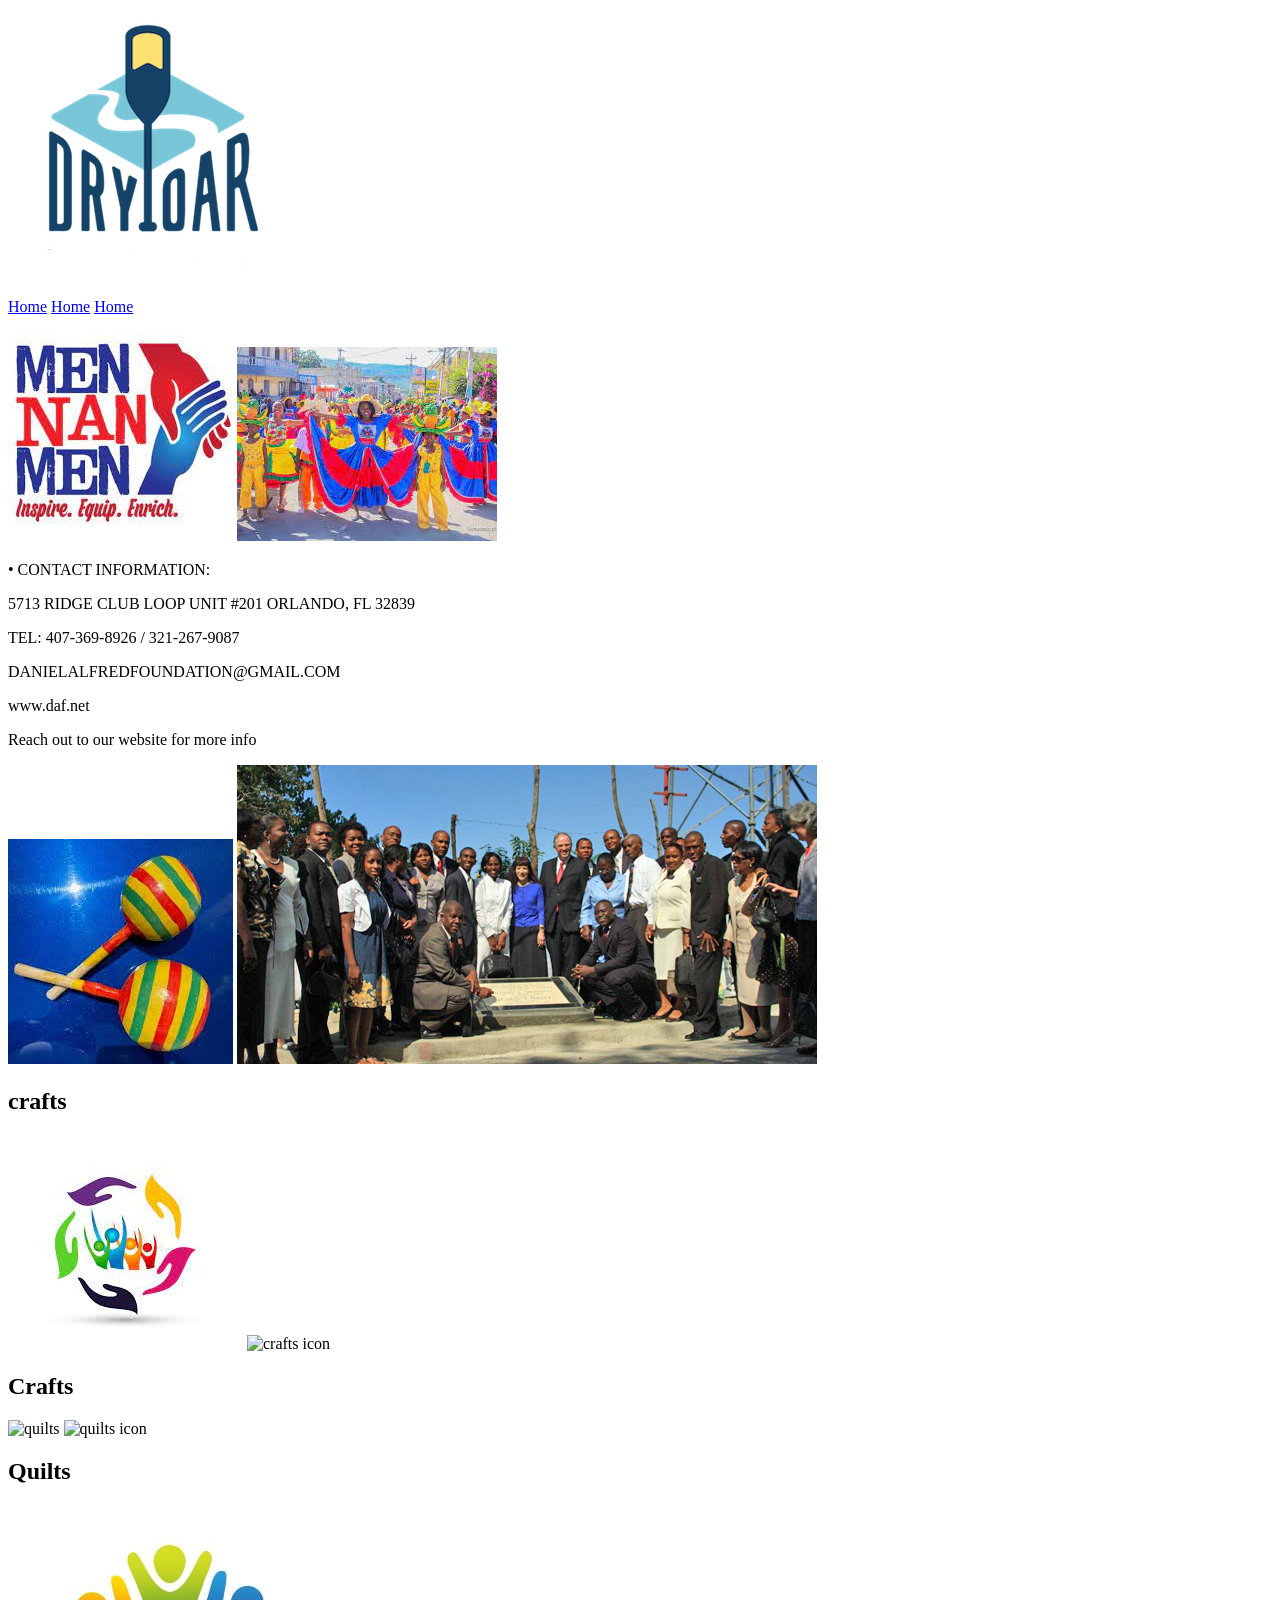
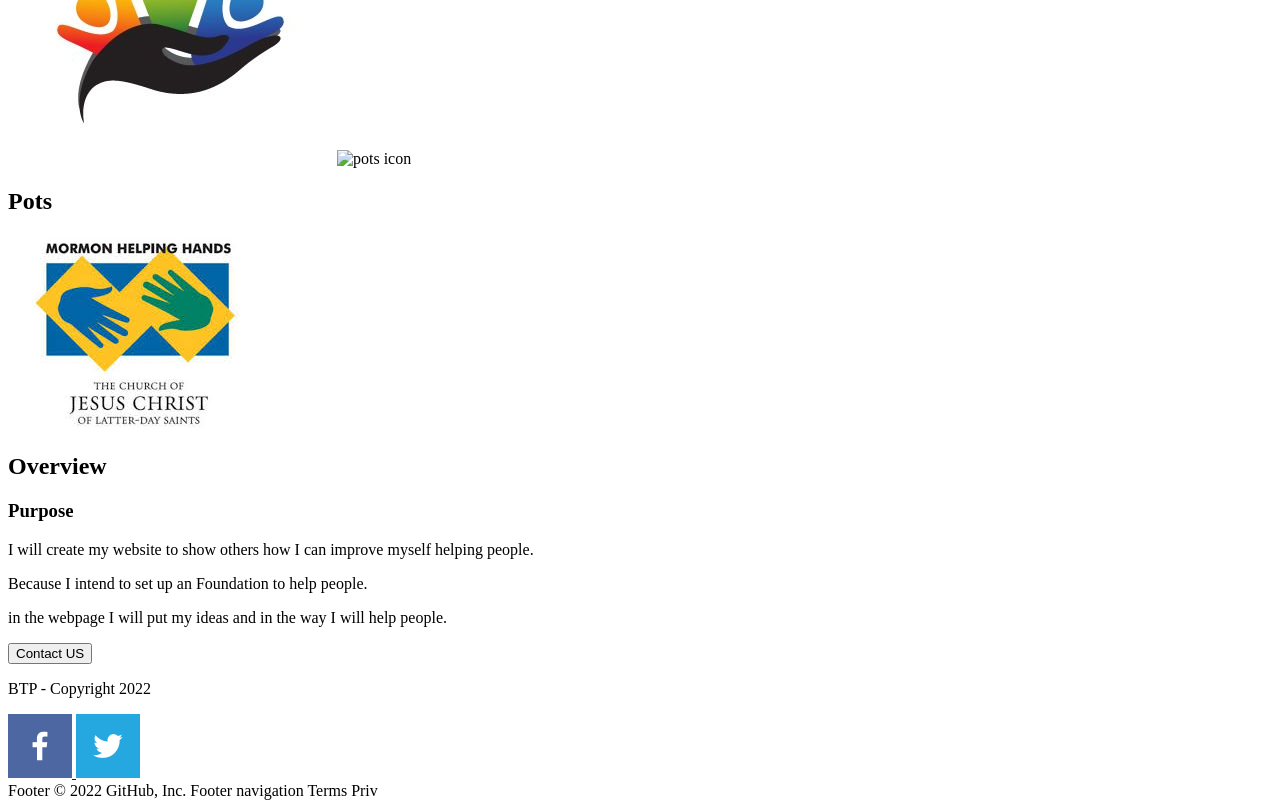
==== danielalfredorg/index.html @ a3cb02fe "New-html" ====
<!DOCTYPE html>
<html lang="en-us">
    
  <head>
    <meta charset="utf-8">
    <title>Site Plan - Home Page</title>
     </head>
  <body>
    <header>
      <div id="logo-link">
        <img src="images/logoWater.png" alt="logoWater.jpeg">
        <nav>
            <a href="index.html">Home</a>
            <a href="Helpus.html">Home</a>
            <a href="Contactus.html">Home</a>
        </nav>
      </div>
         </header>
         <div class="sitemap">
         <div class="sm-home">
            <img src="images/Men nan men.jpg" alt="Men nan men.jpeg">
            <img src="images/Lavi kabel.jpeg" alt="Lavi kabel.jpeg">
         </div>
         <div id="sm-home">
            <p> •	CONTACT INFORMATION:</p>
            <p> 5713 RIDGE CLUB LOOP UNIT #201 ORLANDO, FL 32839</P>
            <p>TEL: 407-369-8926 / 321-267-9087</P>
            <p>DANIELALFREDFOUNDATION@GMAIL.COM</p>
             <p>www.daf.net</p>
            
         <div id="bottom-box">
            <p>Reach out to our website for more info</p>
         </div>
    <main>
        <div id="main-grid">
            <section id="crafts.card">
                <img src="images/Tchatcha.jpg" alt="Tchatcha.jprg">
                <img src="images/LDS_Church_in_Haiti.jpg" alt="LDS_Church_in_Haiti.jpeg">
                <img class="icon">
                <h2>crafts</h2>
            </section>
            <section
        </div>
        <div id="main-grid">
            <section id="crafts-card">
                <img src="images/Together.jpg" alt="Together.jpeg">
                <img class="icon" alt="crafts icon">
                <h2>Crafts</h2>
            </section>
            <section id="quilts-card">
                <img src="" alt="quilts">
                <img class="icon" alt="quilts icon">
                <h2>Quilts</h2>
            </section>
            <section id="pots-card">
                <img src="images/Helping_logo.jpg" alt="Helping_logo">
                <img class="icon" alt="pots icon">
                <h2>Pots</h2>
            </section>
            <div id="quiltbackground"></div>
            <section id="display-msg">
                <img id="quilt-background" src="images/LDS-help.jpg" alt="LDS-help.jpeg">
                <p id="msg">
           <h2>Overview</h2>
      <h3>Purpose</h3>
      <p>I will create my website to show others how I can improve myself helping people.</p>
      <P>Because I intend to set up an Foundation to help people.</P>
      <p>in the webpage I will put my ideas and in the way I will help people.</p>  
      <button>Contact US</button>
        </section>
    </div>
    <footer>
        <p id="footer-text">
            BTP - Copyright 2022
        </p>
        <div id="social">
            <a href="https://facebook.com/">
                <img src="images/facebook.png" alt="FaceBook">
            </a>
            <a href="https://twitter.com/">
                <img src="images/twitter.png" alt="twitter">
            </a>
        </div>
    </footer>

</body>

</html>
Footer
© 2022 GitHub, Inc.
Footer navigation
Terms
Priv
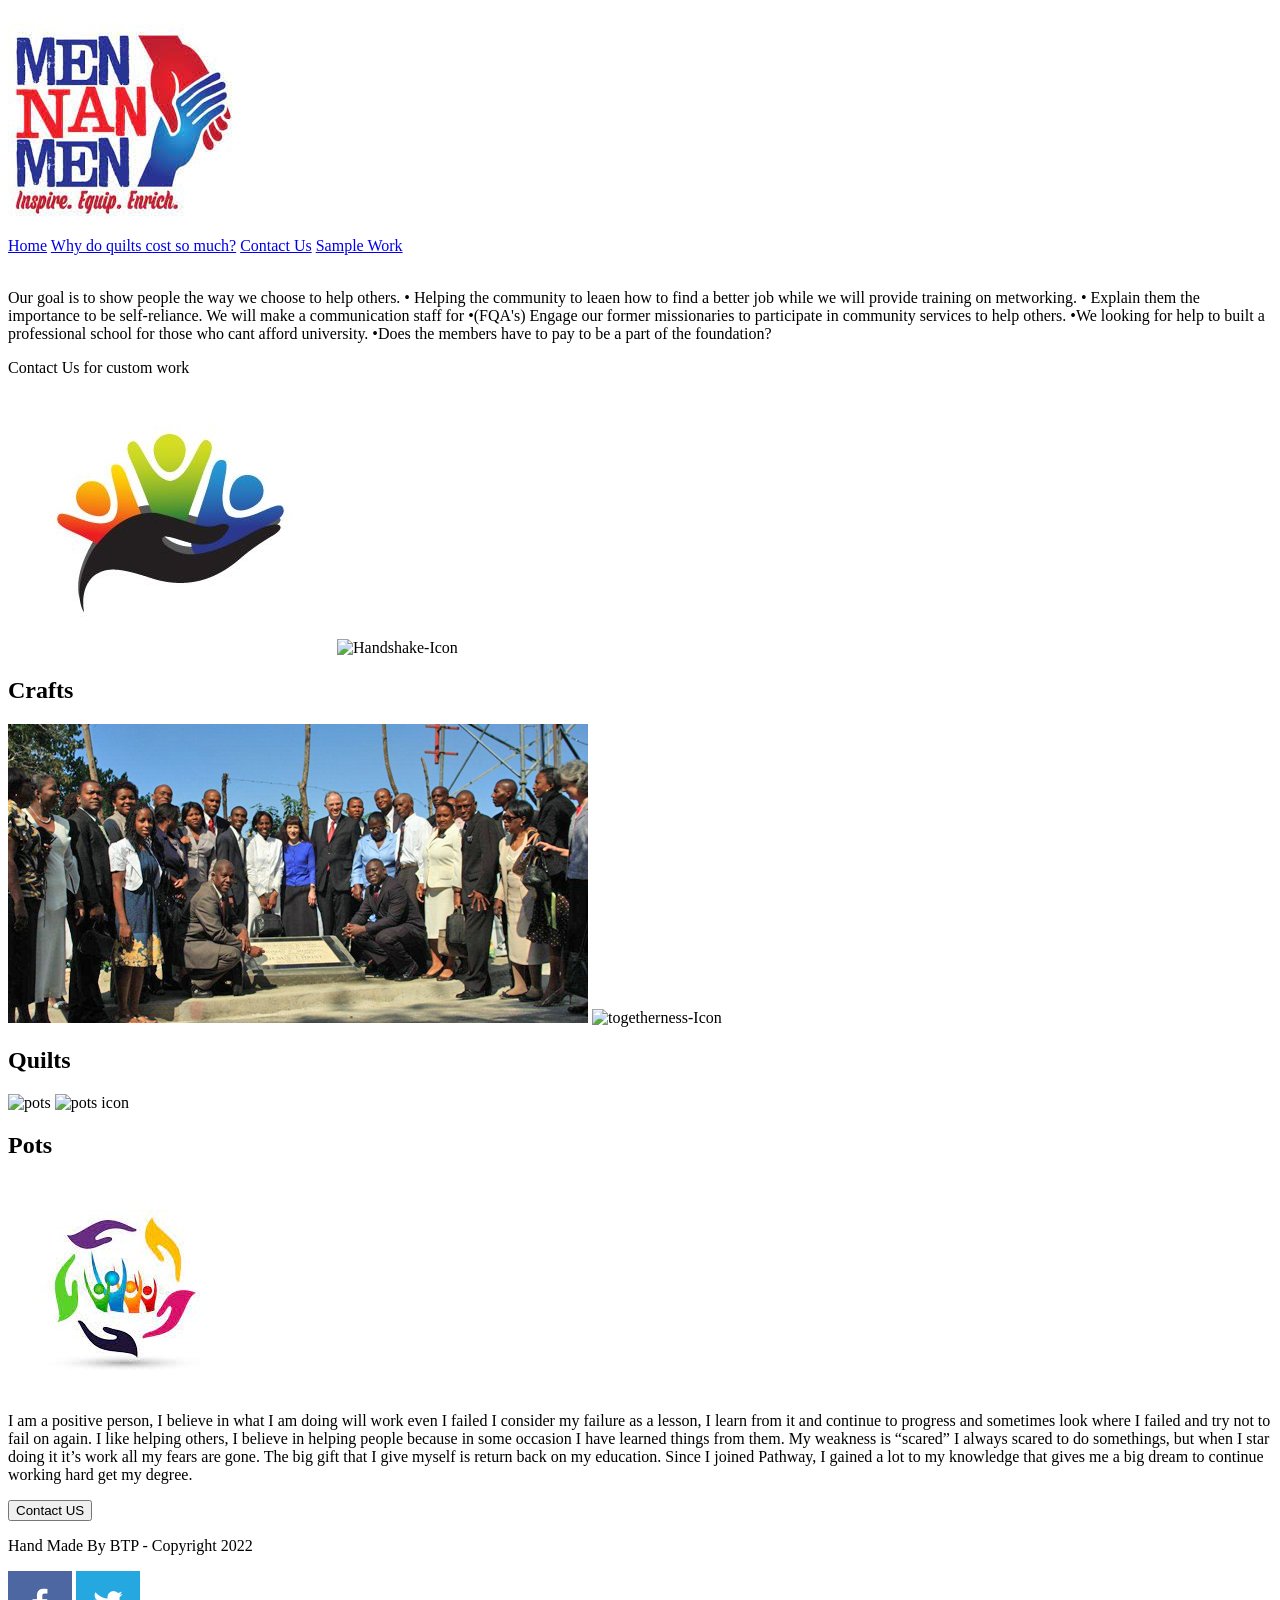
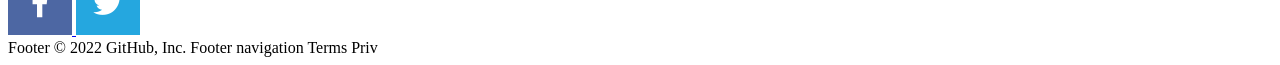
==== commit 45b45136: "Draff html" ====
--- a/danielalfredorg/index.html
+++ b/danielalfredorg/index.html
@@ -1,92 +1,88 @@
-
 
 <!DOCTYPE html>
-<html lang="en-us">
-    
-  <head>
-    <meta charset="utf-8">
-    <title>Site Plan - Home Page</title>
-     </head>
-  <body>
+<html lang="en">
+
+<head>
+    <meta charset="UTF-8">
+    <meta http-equiv="X-UA-Compatible" content="IE=edge">
+    <meta name="viewport" content="width=device-width, initial-scale=1.0">
+    <title>Made by Linda - Home page</title>
+</head>
+
+<body>
     <header>
-      <div id="logo-link">
-        <img src="images/logoWater.png" alt="logoWater.jpeg">
-        <nav>
-            <a href="index.html">Home</a>
-            <a href="Helpus.html">Home</a>
-            <a href="Contactus.html">Home</a>
-        </nav>
-      </div>
-         </header>
-         <div class="sitemap">
-         <div class="sm-home">
-            <img src="images/Men nan men.jpg" alt="Men nan men.jpeg">
-            <img src="images/Lavi kabel.jpeg" alt="Lavi kabel.jpeg">
-         </div>
-         <div id="sm-home">
-            <p> •	CONTACT INFORMATION:</p>
-            <p> 5713 RIDGE CLUB LOOP UNIT #201 ORLANDO, FL 32839</P>
-            <p>TEL: 407-369-8926 / 321-267-9087</P>
-            <p>DANIELALFREDFOUNDATION@GMAIL.COM</p>
-             <p>www.daf.net</p>
-            
-         <div id="bottom-box">
-            <p>Reach out to our website for more info</p>
-         </div>
-    <main>
-        <div id="main-grid">
-            <section id="crafts.card">
-                <img src="images/Tchatcha.jpg" alt="Tchatcha.jprg">
-                <img src="images/LDS_Church_in_Haiti.jpg" alt="LDS_Church_in_Haiti.jpeg">
-                <img class="icon">
-                <h2>crafts</h2>
-            </section>
-            <section
+        <div id="logo-link">
+            <img src="images/Men nan men.jpg" alt="Men nan men">
+            <nav>
+                <a href="index.html">Home</a>
+                <a href="why.html">Why do quilts cost so much?</a>
+                <a href="contactus.html">Contact Us</a>
+                <a href="samples.html">Sample Work</a>
+            </nav>
         </div>
-        <div id="main-grid">
-            <section id="crafts-card">
-                <img src="images/Together.jpg" alt="Together.jpeg">
-                <img class="icon" alt="crafts icon">
-                <h2>Crafts</h2>
-            </section>
-            <section id="quilts-card">
-                <img src="" alt="quilts">
-                <img class="icon" alt="quilts icon">
-                <h2>Quilts</h2>
-            </section>
-            <section id="pots-card">
-                <img src="images/Helping_logo.jpg" alt="Helping_logo">
-                <img class="icon" alt="pots icon">
-                <h2>Pots</h2>
-            </section>
-            <div id="quiltbackground"></div>
-            <section id="display-msg">
-                <img id="quilt-background" src="images/LDS-help.jpg" alt="LDS-help.jpeg">
-                <p id="msg">
-           <h2>Overview</h2>
-      <h3>Purpose</h3>
-      <p>I will create my website to show others how I can improve myself helping people.</p>
-      <P>Because I intend to set up an Foundation to help people.</P>
-      <p>in the webpage I will put my ideas and in the way I will help people.</p>  
-      <button>Contact US</button>
+    </header>
+    <div id="hero">
+        <div id="hero-box">
+            <img src="">
+        </div>
+        <div id="hero-msg">
+            <p>Our goal is to show people the way we choose to help others.
+                • Helping the community to leaen how to find a better job while we will provide training on metworking.
+                • Explain them the importance to be self-reliance. We will make a communication staff for •(FQA's)
+
+                Engage our former missionaries to participate in community services to help others.
+                •We looking for help to built a professional school for those who cant afford university.
+                •Does the members have to pay to be a part of the foundation?</p>
+            <div id="button-box">
+                <p>Contact Us for custom work</p>
+            </div>
+        </div>
+    </div>
+    <div id="main-grid">
+        <section id="crafts-card">
+            <img src="images/Helping_logo.jpg" alt="crafts">
+            <img class="icon" alt="Handshake-Icon">
+            <h2>Crafts</h2>
+        </section>
+        <section id="quilts-card">
+            <img src="images/LDS_Church_in_Haiti.jpg" alt="quilts">
+            <img class="icon" alt="togetherness-Icon">
+            <h2>Quilts</h2>
+        </section>
+        <section id="pots-card">
+            <img src="images/LDS_Help.jpeg" alt="pots">
+            <img class="icon" alt="pots icon">
+            <h2>Pots</h2>
+        </section>
+        <div id="quiltbackground"></div>
+        <section id="display-msg">
+            <img id="quilt-background" src="images/Together.jpg" alt="Together.jpg">
+            <p id="msg">
+                I am a positive person, I believe in what I am doing will work even I failed I consider my failure as a lesson,
+          I learn from it and continue to progress and sometimes look where I failed and try not to fail on again. 
+          I like helping others, I believe in helping people because in some occasion I have learned things from them.
+          My weakness is “scared” I always scared to do somethings, but when I star doing it it’s work all my fears are gone.
+          The big gift that I give myself is return back on my education. Since I joined Pathway,
+          I gained a lot to my knowledge that gives me a big dream to continue working hard get my degree.
+            </p>
+            <button>Contact US</button>
         </section>
     </div>
     <footer>
         <p id="footer-text">
-            BTP - Copyright 2022
+            Hand Made By BTP - Copyright 2022
         </p>
         <div id="social">
             <a href="https://facebook.com/">
                 <img src="images/facebook.png" alt="FaceBook">
             </a>
             <a href="https://twitter.com/">
-                <img src="images/twitter.png" alt="twitter">
+                <img src="images/twitter.png" alt="YouTube">
             </a>
         </div>
     </footer>
 
 </body>
-
 </html>
 Footer
 © 2022 GitHub, Inc.
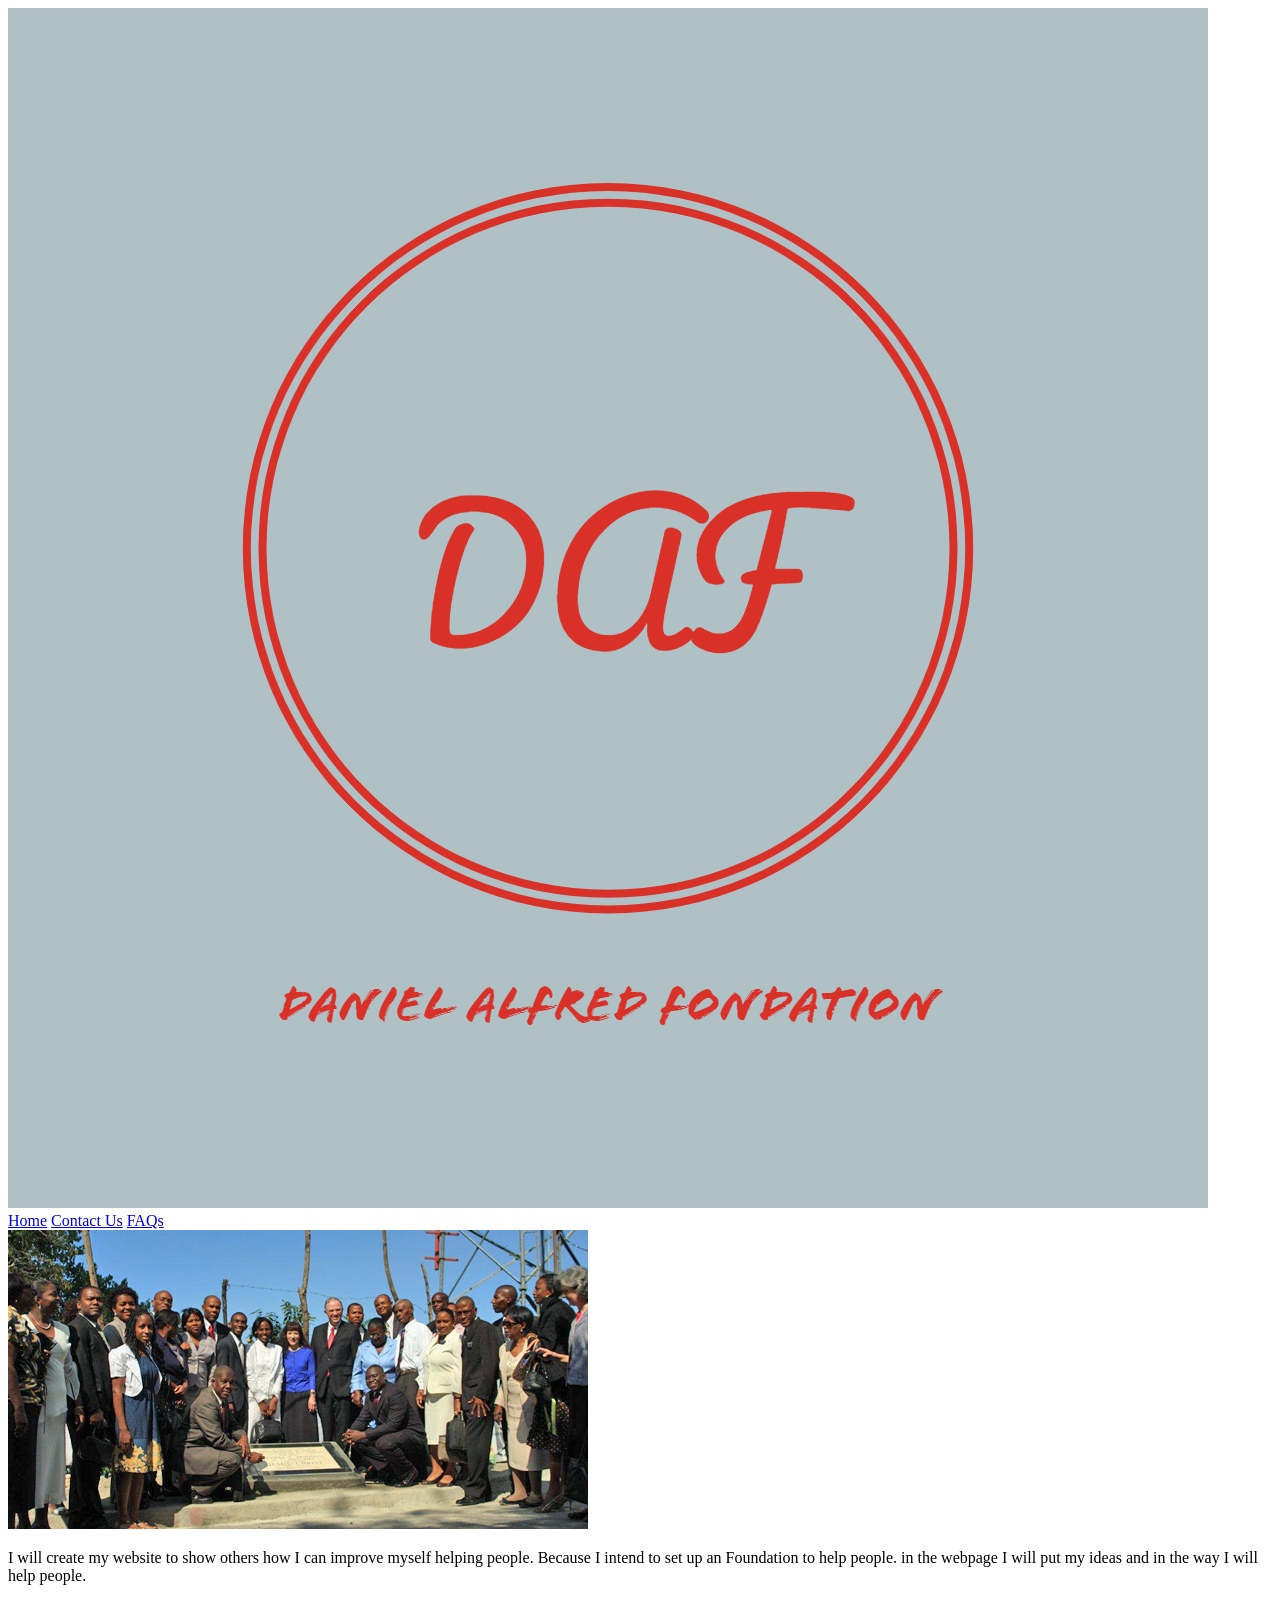
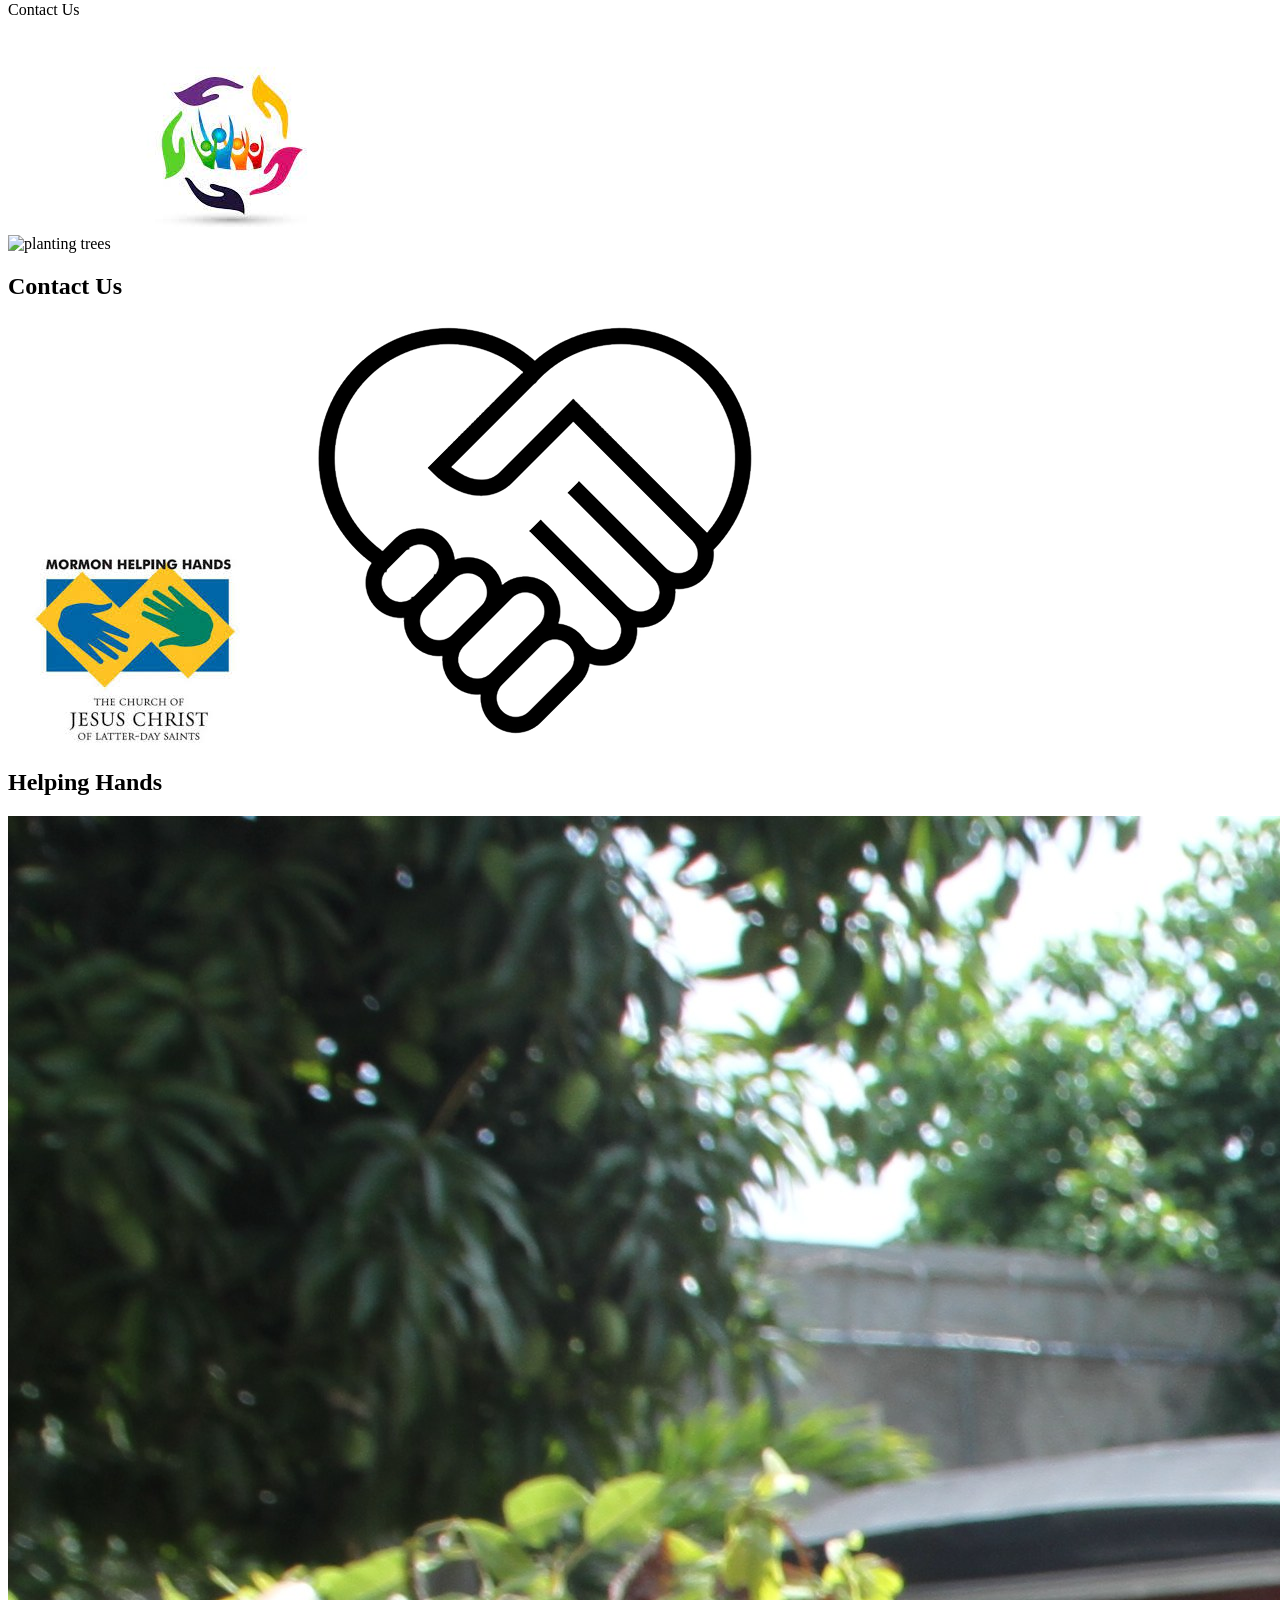
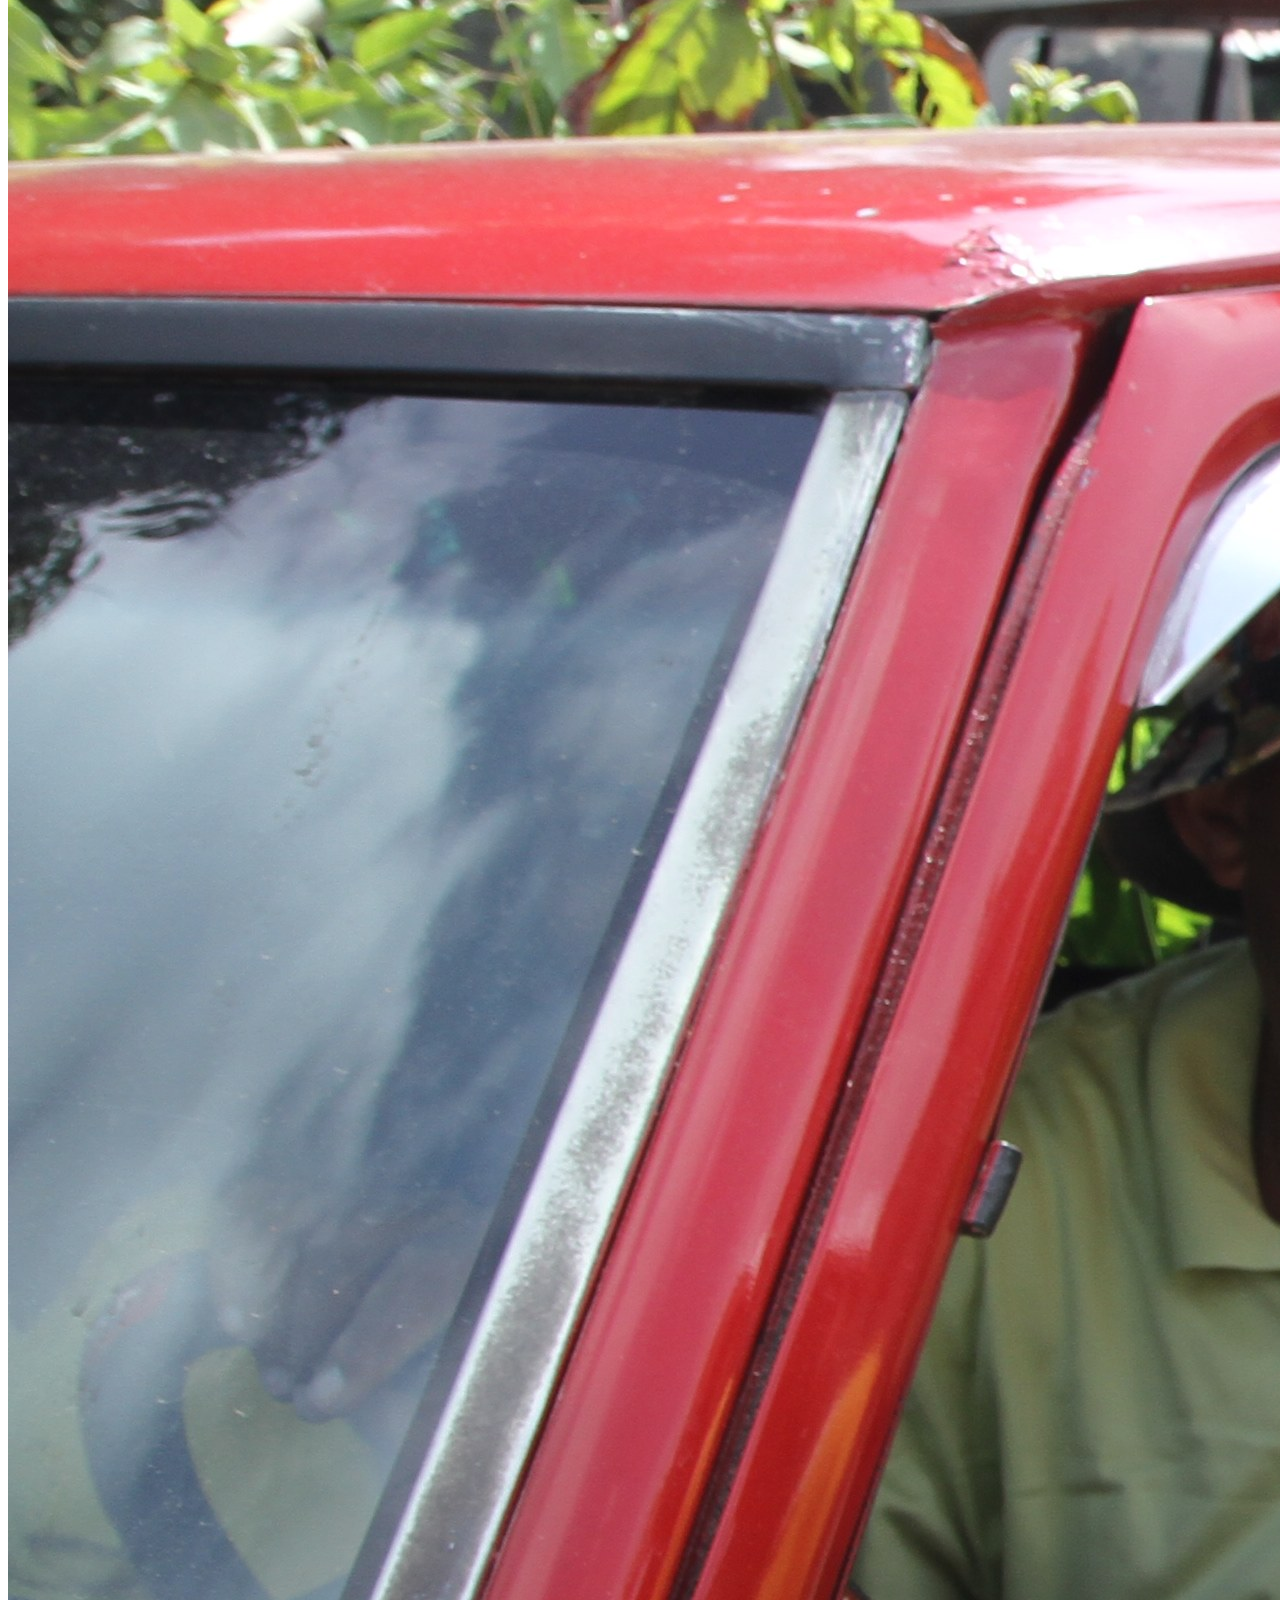
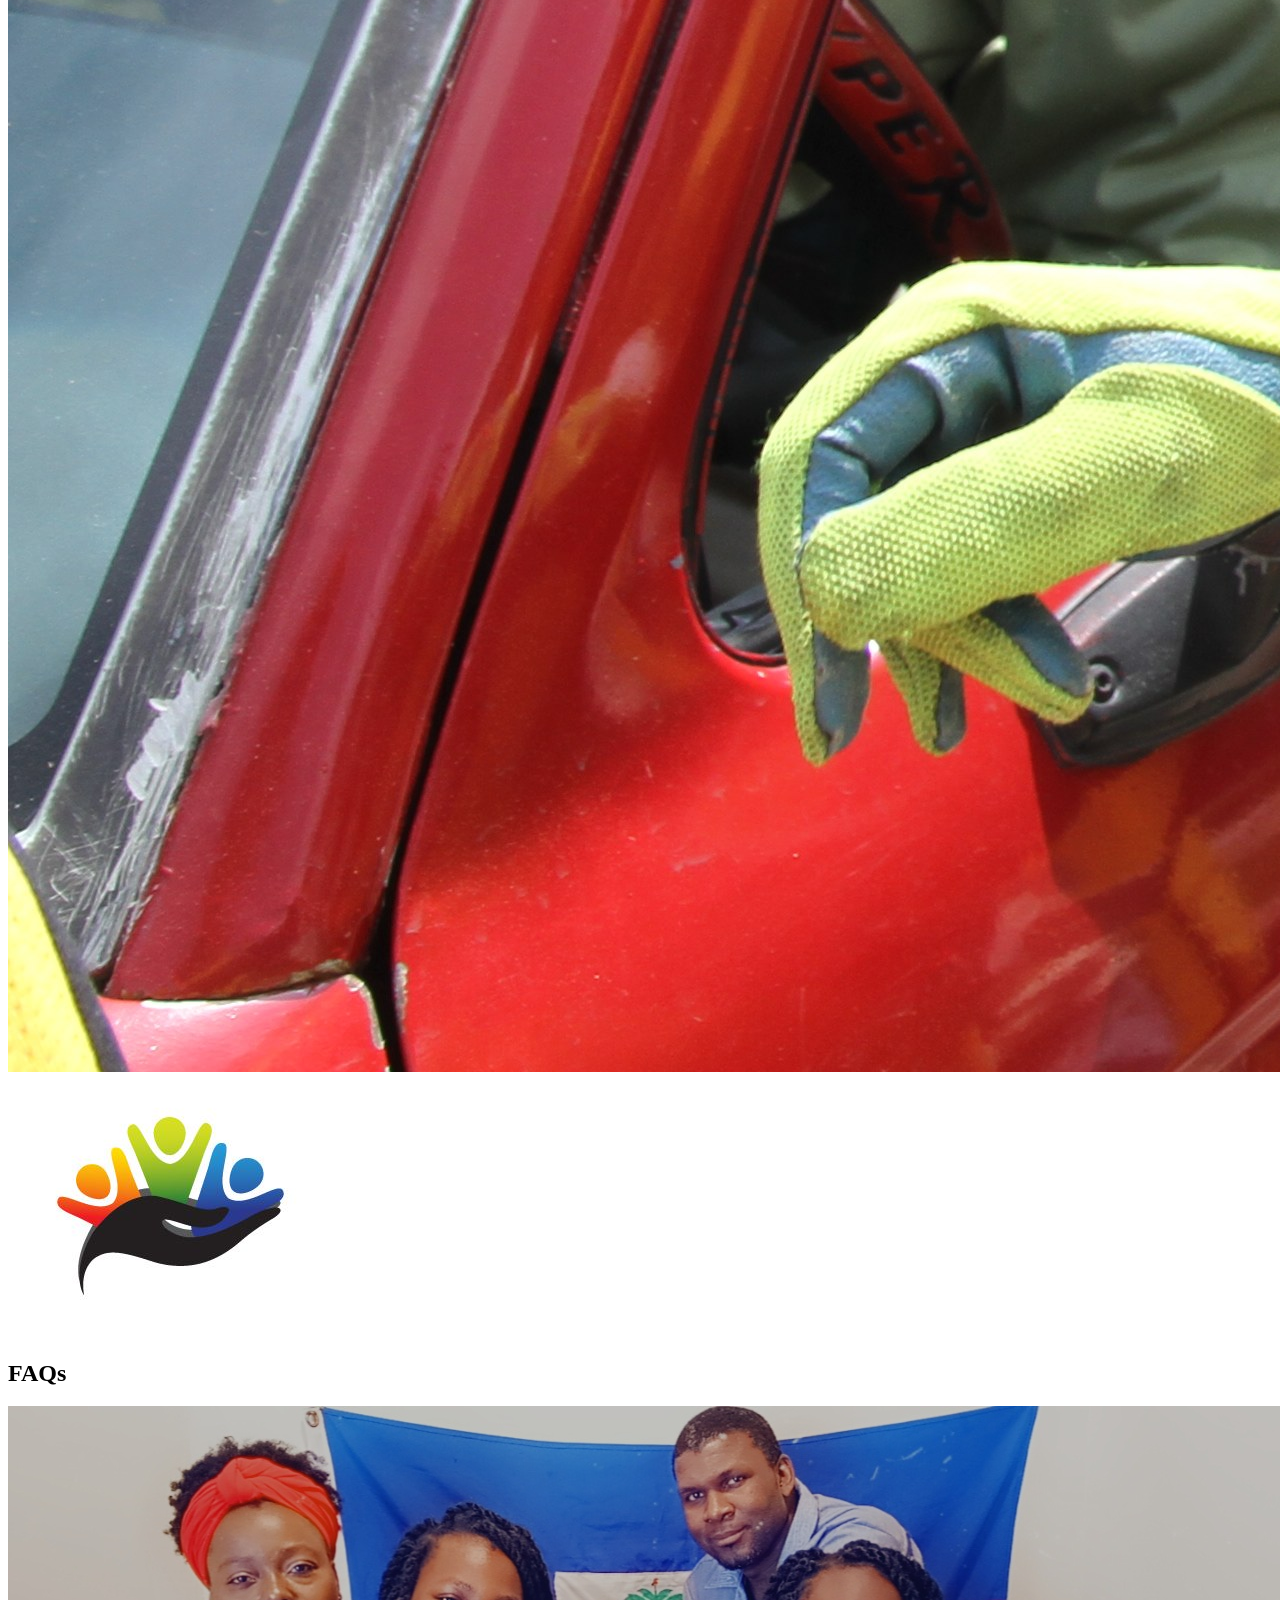
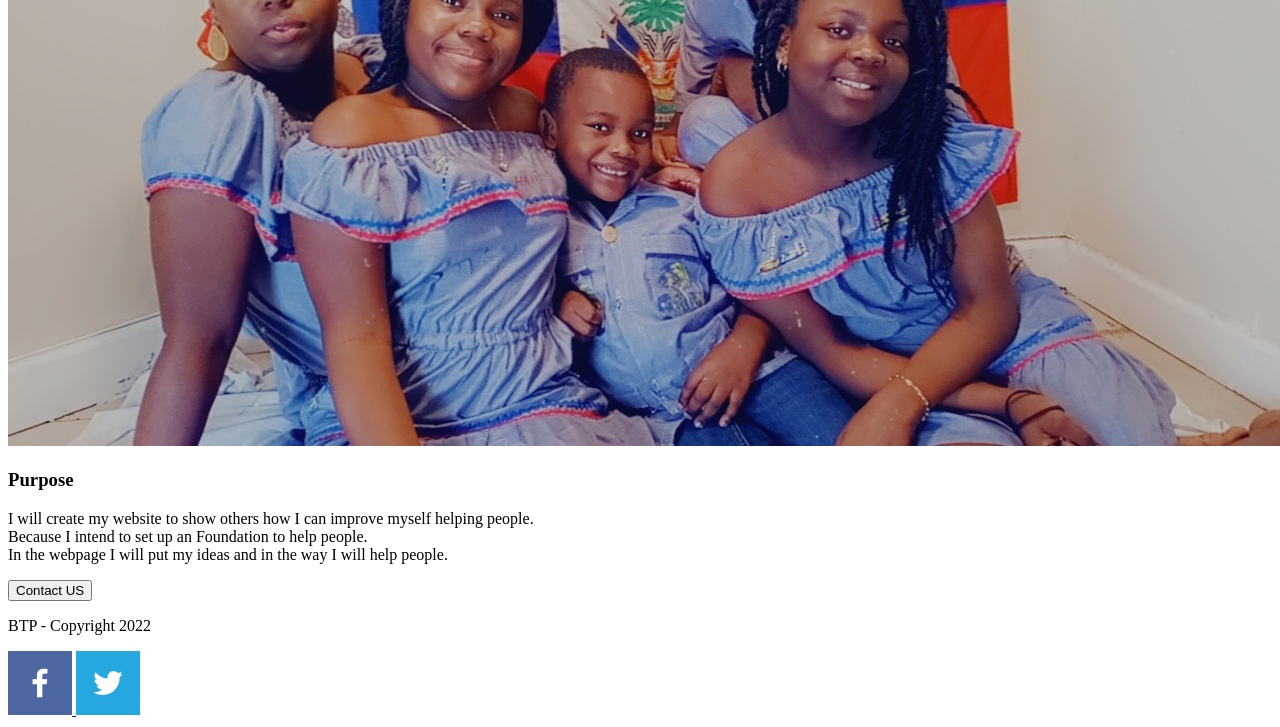
==== commit 3f89e5a3: "HT new" ====
--- a/danielalfredorg/index.html
+++ b/danielalfredorg/index.html
@@ -1,92 +1,81 @@
 
 <!DOCTYPE html>
-<html lang="en">
+<html lang="en-us">
 
 <head>
-    <meta charset="UTF-8">
-    <meta http-equiv="X-UA-Compatible" content="IE=edge">
-    <meta name="viewport" content="width=device-width, initial-scale=1.0">
-    <title>Made by Linda - Home page</title>
+    <meta charset="utf-8">
+    <title>Denial's Home Page</title>
+    <link type="text/css" rel="stylesheet" href="styles/styles.css" />
 </head>
 
 <body>
+    <div id="content">
     <header>
         <div id="logo-link">
-            <img src="images/Men nan men.jpg" alt="Men nan men">
-            <nav>
-                <a href="index.html">Home</a>
-                <a href="why.html">Why do quilts cost so much?</a>
-                <a href="contactus.html">Contact Us</a>
-                <a href="samples.html">Sample Work</a>
-            </nav>
+            <img src="images/Daniel Alfred Fondation-logos.jpeg" alt="DANIEL ALFRED FOUNDATION">
         </div>
+        <nav>
+            <a href="index.html">Home</a>
+            <a href="contactus.html">Contact Us</a>
+            <a href="faqs.html">FAQs</a>
+        </nav>
+
     </header>
     <div id="hero">
         <div id="hero-box">
-            <img src="">
+            <img src="images/LDS_Church_in_Haiti.jpg" alt="LDS_Church_in_Haiti.jpeg">
         </div>
         <div id="hero-msg">
-            <p>Our goal is to show people the way we choose to help others.
-                • Helping the community to leaen how to find a better job while we will provide training on metworking.
-                • Explain them the importance to be self-reliance. We will make a communication staff for •(FQA's)
+            <p>I will create my website to show others how I can improve myself helping people.
 
-                Engage our former missionaries to participate in community services to help others.
-                •We looking for help to built a professional school for those who cant afford university.
-                •Does the members have to pay to be a part of the foundation?</p>
+                Because I intend to set up an Foundation to help people.
+
+                in the webpage I will put my ideas and in the way I will help people.</p>
             <div id="button-box">
-                <p>Contact Us for custom work</p>
+                <p>Contact Us</p>
             </div>
         </div>
     </div>
-    <div id="main-grid">
-        <section id="crafts-card">
-            <img src="images/Helping_logo.jpg" alt="crafts">
-            <img class="icon" alt="Handshake-Icon">
-            <h2>Crafts</h2>
+    <main class="main-grid">
+        <section id="contactus-card">
+            <img class="card-img" src="images/Haiti-planting2.jpg" alt="planting trees">
+            <img class="icon" src="images/Together.jpg" class="icon" alt="togther icon">
+            <h2>Contact Us</h2>
         </section>
-        <section id="quilts-card">
-            <img src="images/LDS_Church_in_Haiti.jpg" alt="quilts">
-            <img class="icon" alt="togetherness-Icon">
-            <h2>Quilts</h2>
+        <section id="helpinghands-card">
+            <img class="card-img" src="images/LDS-help.jpg" alt="LDS-help.jpeg">
+            <img class="icon" src="images/hearthelpinghands.png" icon" alt="quilts icon">
+            <h2>Helping Hands</h2>
         </section>
-        <section id="pots-card">
-            <img src="images/LDS_Help.jpeg" alt="pots">
-            <img class="icon" alt="pots icon">
-            <h2>Pots</h2>
+        <section id="faqs-card">
+            <img class="card-img" src="images/Haiti-volunteer-church.jpg" alt="volunteer">
+            <img class="icon" src="images/Helping_logo.jpg" class="icon" alt="Helping_logo">
+            <h2>FAQs</h2>
         </section>
-        <div id="quiltbackground"></div>
-        <section id="display-msg">
-            <img id="quilt-background" src="images/Together.jpg" alt="Together.jpg">
-            <p id="msg">
-                I am a positive person, I believe in what I am doing will work even I failed I consider my failure as a lesson,
-          I learn from it and continue to progress and sometimes look where I failed and try not to fail on again. 
-          I like helping others, I believe in helping people because in some occasion I have learned things from them.
-          My weakness is “scared” I always scared to do somethings, but when I star doing it it’s work all my fears are gone.
-          The big gift that I give myself is return back on my education. Since I joined Pathway,
-          I gained a lot to my knowledge that gives me a big dream to continue working hard get my degree.
-            </p>
+        <div id="background"></div>
+        <img class="family-background" src="images/Fam5.JPG" alt="family">
+        <section class="msg">
+            <h3>Purpose</h3>
+            <p>I will create my website to show others how I can improve myself helping people.<br />
+            Because I intend to set up an Foundation to help people.<br />
+            In the webpage I will put my ideas and in the way I will help people.</p>
             <button>Contact US</button>
         </section>
-    </div>
+    </main>
     <footer>
         <p id="footer-text">
-            Hand Made By BTP - Copyright 2022
+            BTP - Copyright 2022
         </p>
         <div id="social">
             <a href="https://facebook.com/">
                 <img src="images/facebook.png" alt="FaceBook">
             </a>
             <a href="https://twitter.com/">
-                <img src="images/twitter.png" alt="YouTube">
+                <img src="images/twitter.png" alt="twitter">
             </a>
         </div>
     </footer>
+</div>
+</body>
 
-</body>
-</html>
-Footer
-© 2022 GitHub, Inc.
-Footer navigation
-Terms
-Priv
-     +</html>
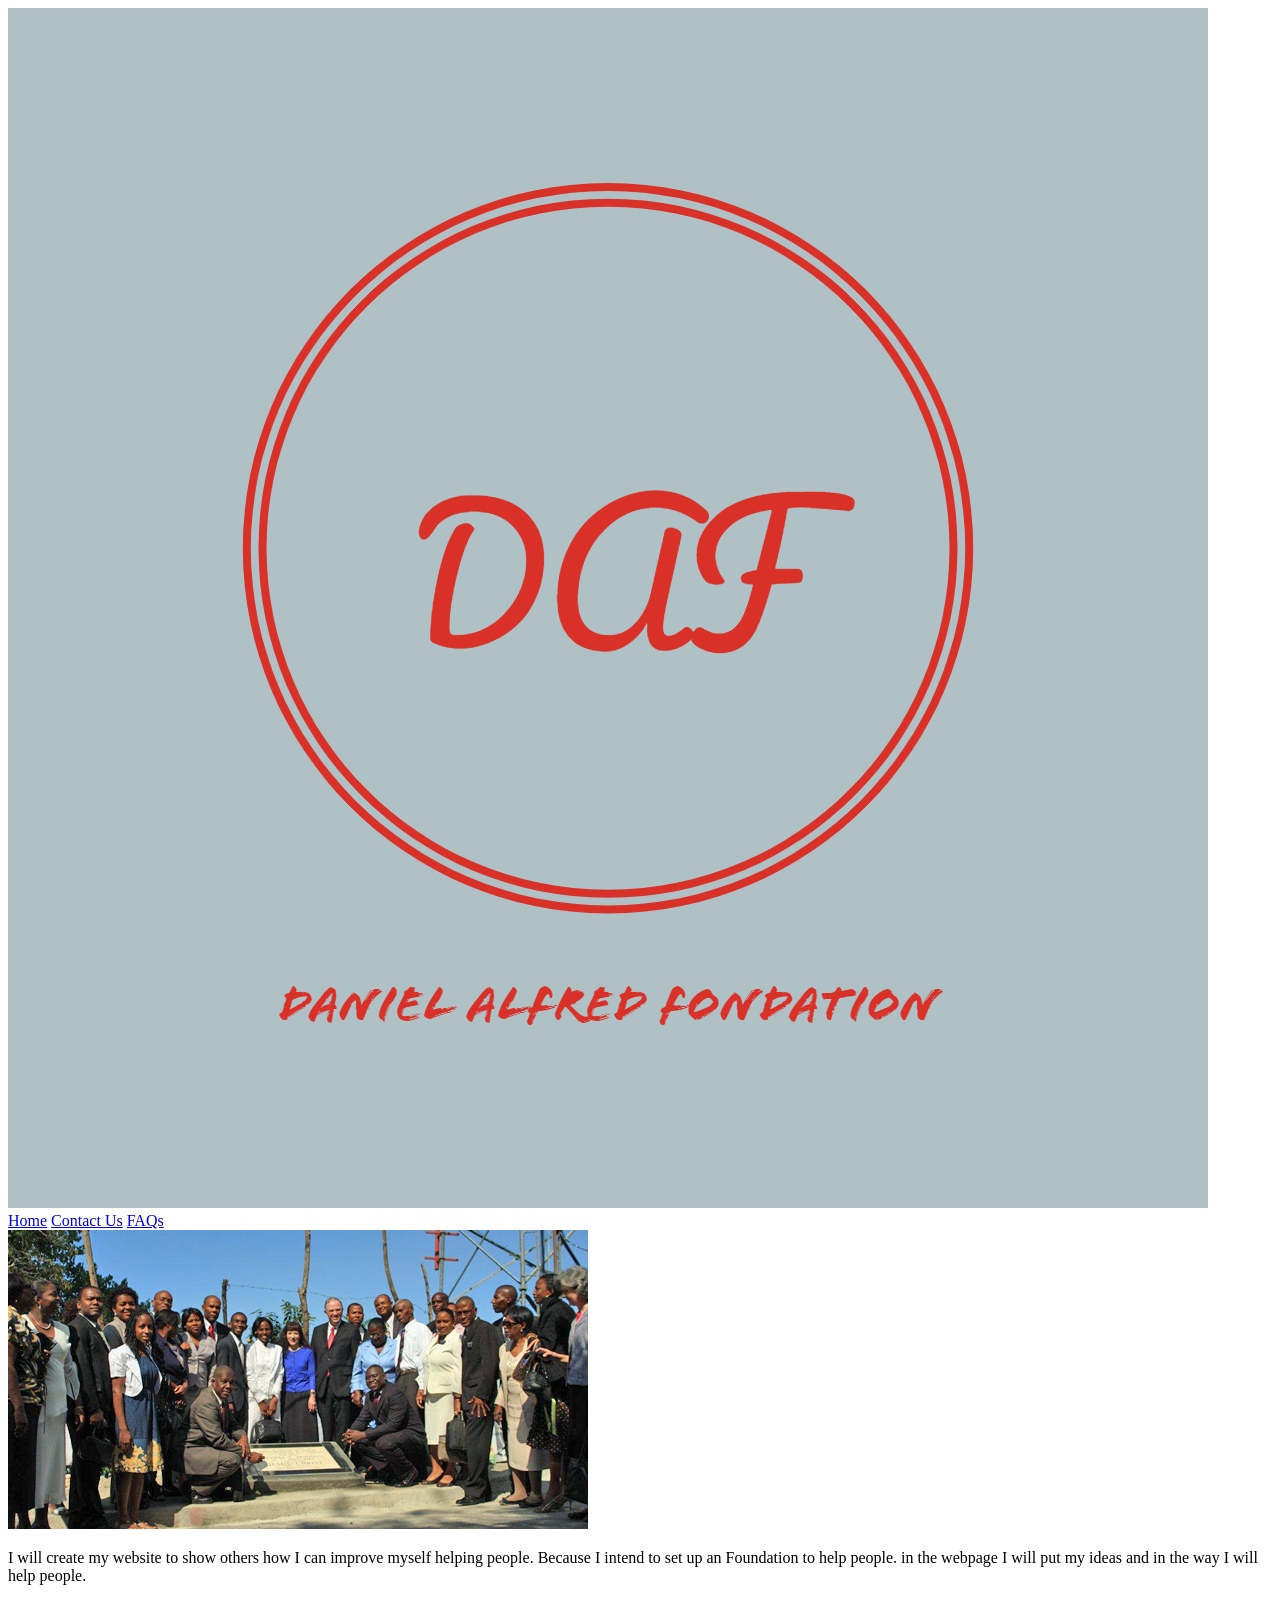
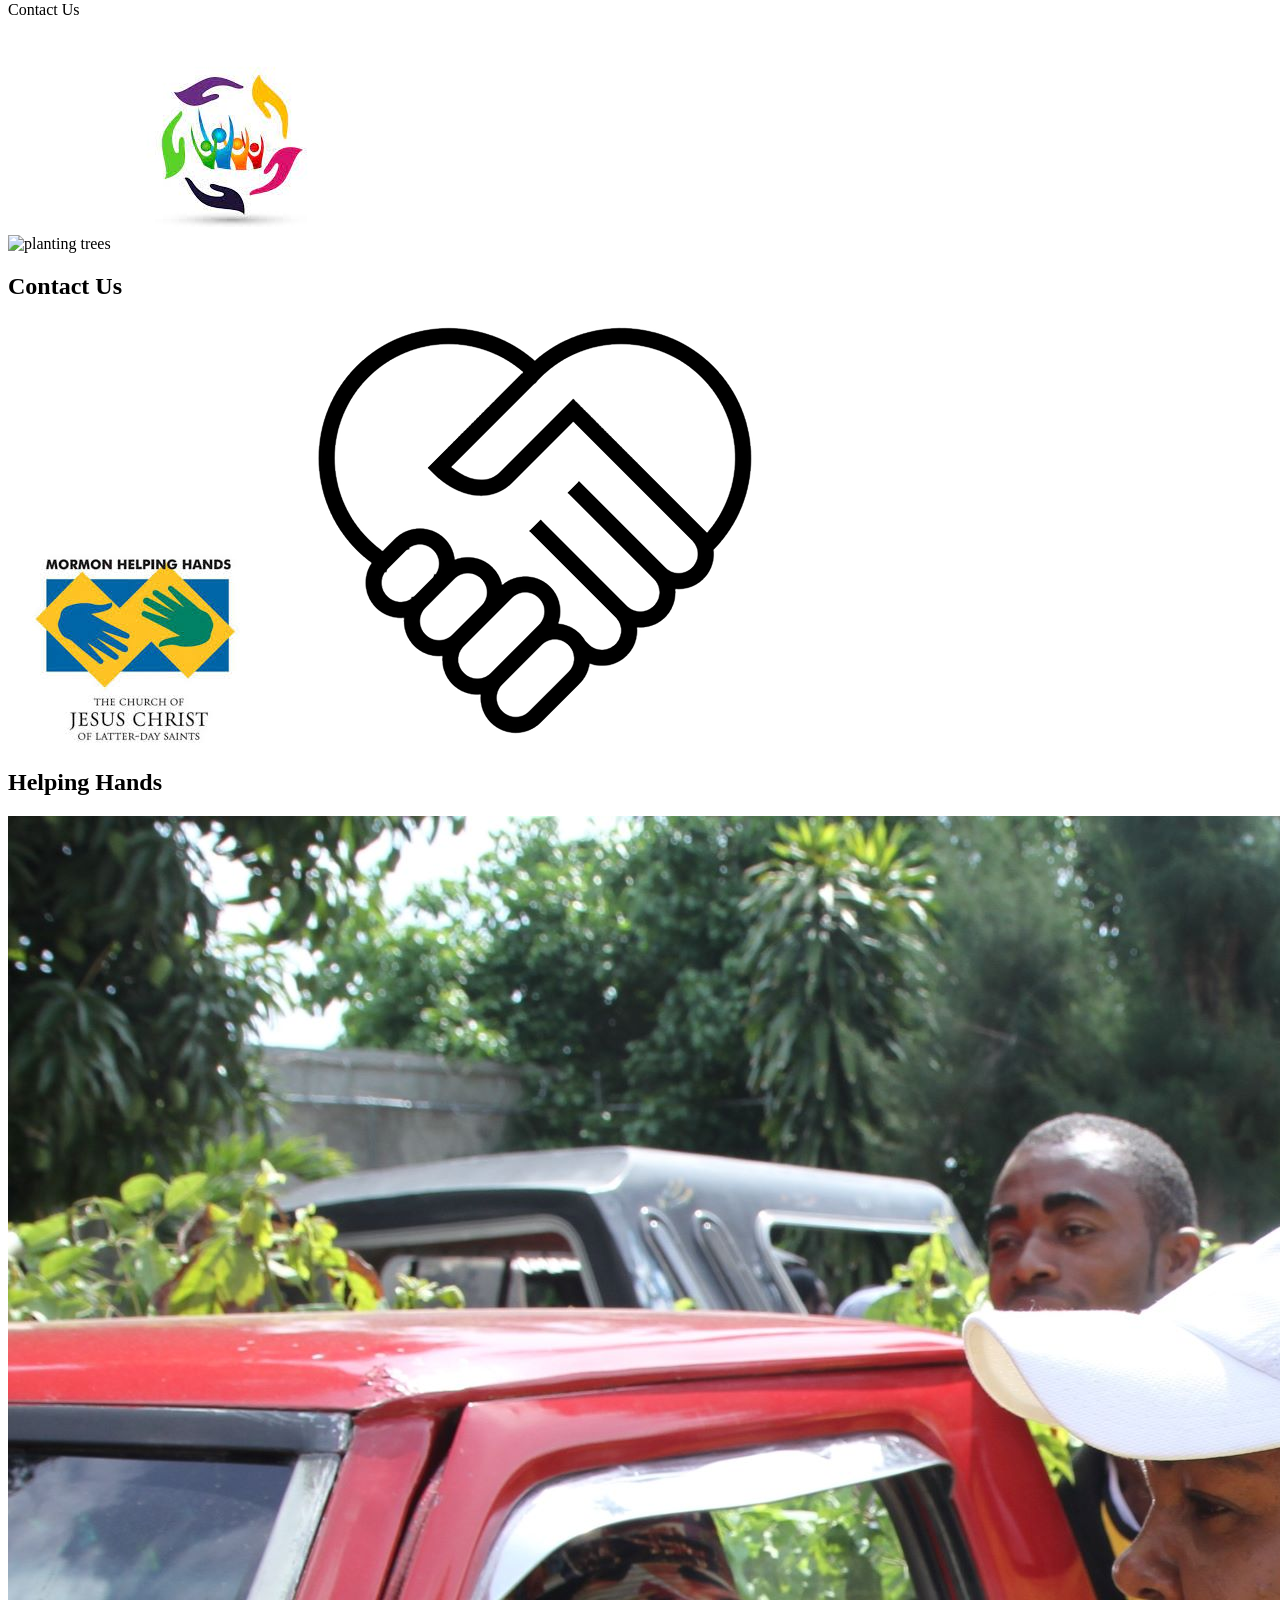
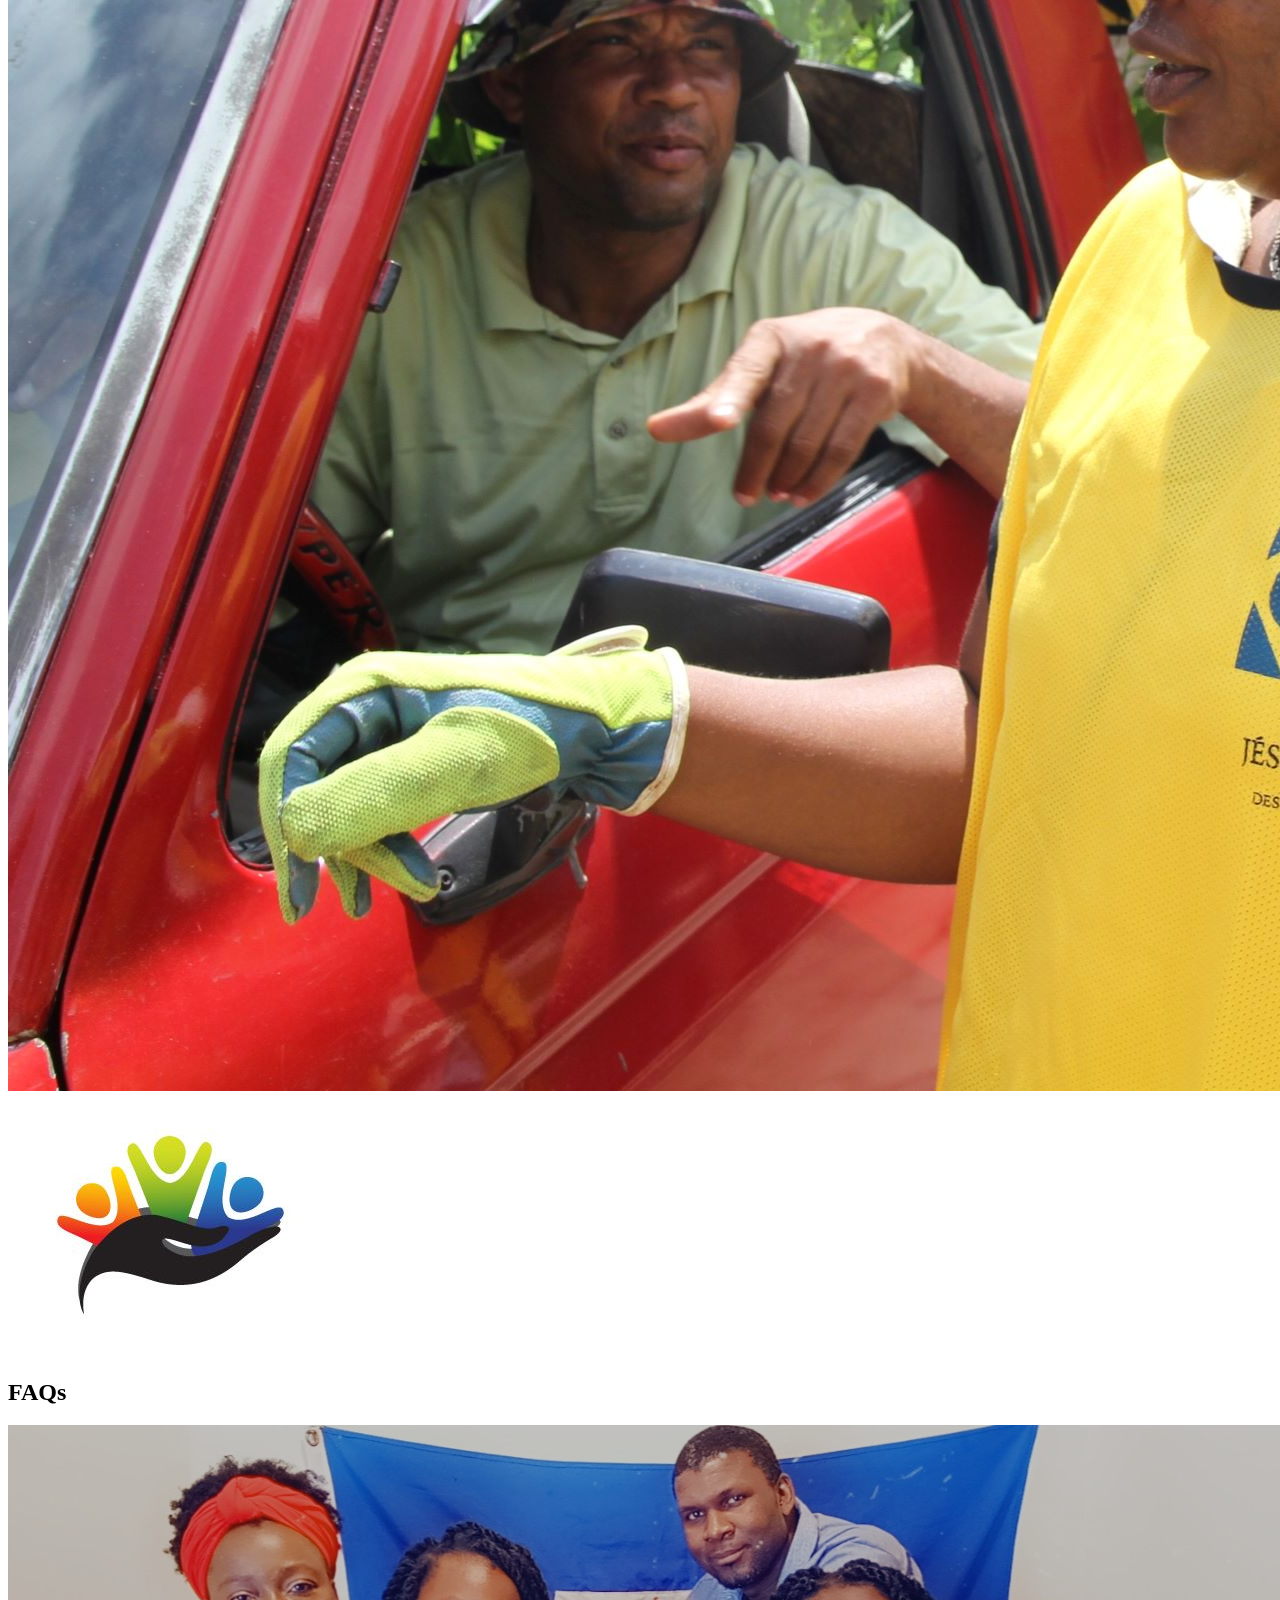
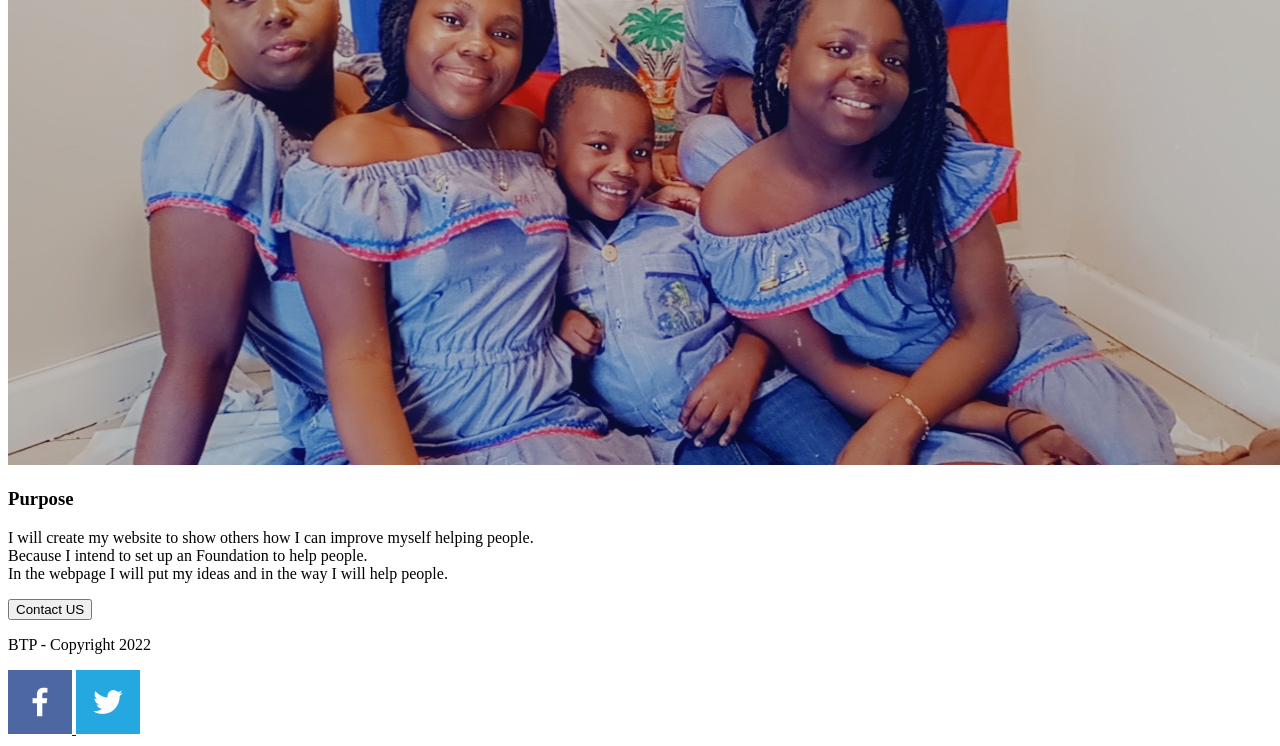
==== commit d24cb350: "Dal mes" ====
--- a/danielalfredorg/index.html
+++ b/danielalfredorg/index.html
@@ -48,7 +48,7 @@
             <h2>Helping Hands</h2>
         </section>
         <section id="faqs-card">
-            <img class="card-img" src="images/Haiti-volunteer-church.jpg" alt="volunteer">
+            <img class="card-img" src="images/Haiti-volunteer-church3.jpg" alt="volunteer">
             <img class="icon" src="images/Helping_logo.jpg" class="icon" alt="Helping_logo">
             <h2>FAQs</h2>
         </section>
